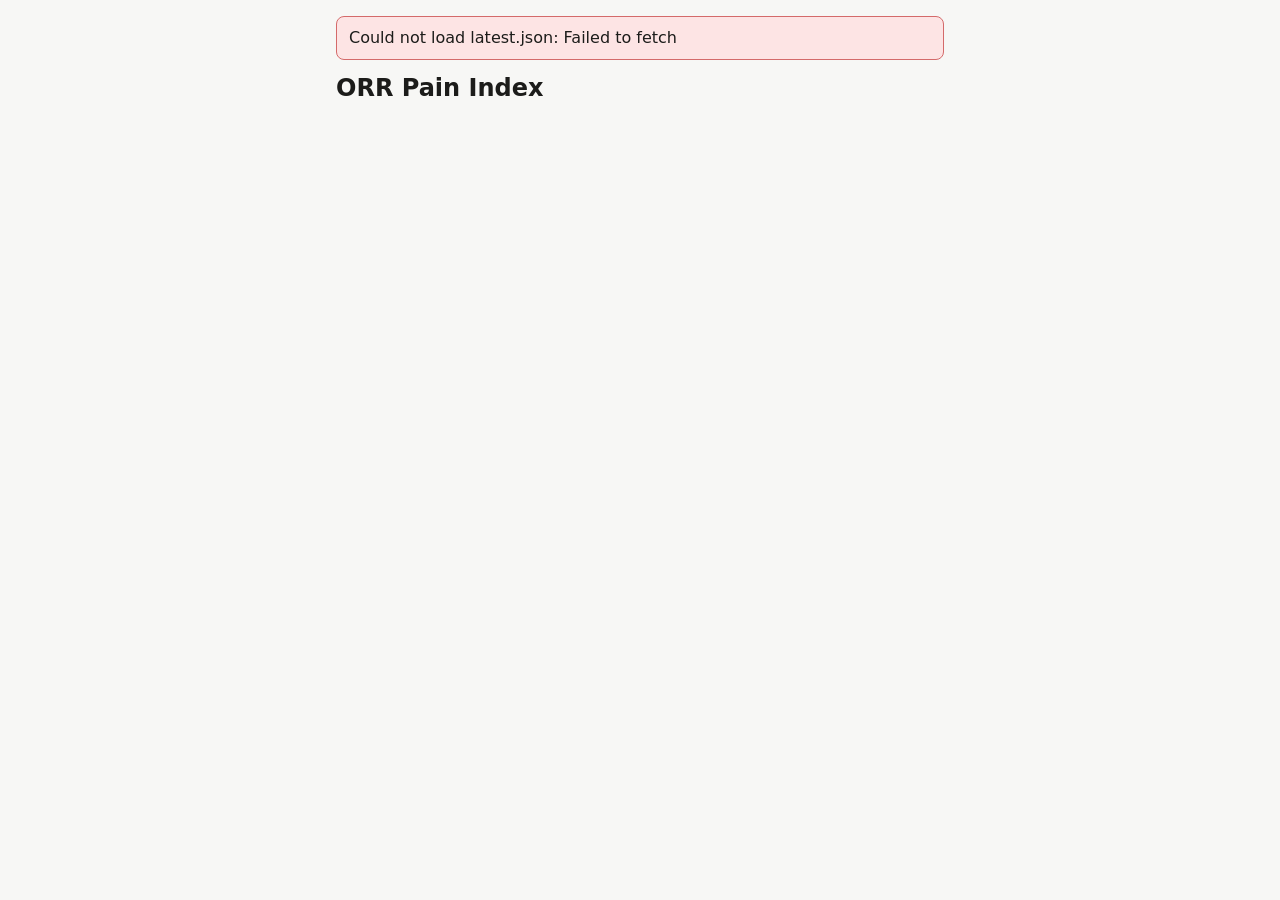
==== site/index.html @ 40b0085a "feat: dashboard shell and Live now page Co-Authored-By: Claude Sonnet 5.5 <noreply@anthropic.com>" ====
<!doctype html>
<html lang="en">
<head>
  <meta charset="utf-8">
  <meta name="viewport" content="width=device-width, initial-scale=1">
  <title>ORR Pain Index</title>
  <link rel="stylesheet" href="style.css">
</head>
<body>
  <main>
    <header class="page-head">
      <h1>ORR Pain Index</h1>
      <p id="updated" class="updated" aria-live="polite"></p>
    </header>
    <div id="notice" class="notice" role="status" hidden></div>
    <ol id="routes" class="routes"></ol>
  </main>
  <script type="module" src="live.js"></script>
</body>
</html>
---- site/style.css ----
:root {
  --bg: #f7f7f5;
  --surface: #ffffff;
  --text: #1c1c1a;
  --muted: #5d5d58;
  --border: #dcdcd6;
  --low: #1b7f4b;
  --moderate: #9a6700;
  --high: #c2410c;
  --severe: #b01030;
  --notice-bg: #fff4d6;
  --notice-border: #e0b64a;
  --error-bg: #fde4e4;
  --error-border: #d46a6a;
}

@media (prefers-color-scheme: dark) {
  :root {
    --bg: #121211;
    --surface: #1d1d1b;
    --text: #ececE8;
    --muted: #a3a39c;
    --border: #36362f;
    --low: #4cc38a;
    --moderate: #e5b23c;
    --high: #ff8a4c;
    --severe: #ff6b81;
    --notice-bg: #3a3118;
    --notice-border: #7d6a2a;
    --error-bg: #401c1c;
    --error-border: #8a3b3b;
  }
}

* { box-sizing: border-box; }

body {
  margin: 0;
  background: var(--bg);
  color: var(--text);
  font: 16px/1.4 system-ui, -apple-system, "Segoe UI", Roboto, sans-serif;
}

main {
  max-width: 40rem;
  margin: 0 auto;
  padding: 16px;
}

h1 { margin: 0; font-size: 1.5rem; }
.page-head { margin-bottom: 12px; }
.updated { margin: 4px 0 0; color: var(--muted); min-height: 1.4em; }

.notice {
  margin: 0 0 12px;
  padding: 10px 12px;
  border: 1px solid var(--notice-border);
  background: var(--notice-bg);
  border-radius: 8px;
}
.notice[hidden] { display: none; }
.notice-error { border-color: var(--error-border); background: var(--error-bg); }

.routes { list-style: none; margin: 0; padding: 0; display: grid; gap: 8px; }

.route {
  display: grid;
  grid-template-columns: minmax(0, 1fr) auto;
  gap: 2px 12px;
  padding: 12px;
  background: var(--surface);
  border: 1px solid var(--border);
  border-left: 6px solid var(--muted);
  border-radius: 8px;
  overflow-wrap: anywhere;
}
.route-name { font-weight: 600; }
.route-dir { grid-column: 1; color: var(--muted); font-size: 0.875rem; }
.route-index { grid-column: 2; grid-row: 1 / span 2; text-align: right; }
.index-num { display: block; font-size: 1.75rem; font-weight: 700; line-height: 1.1; }
.index-band { font-size: 0.8rem; font-weight: 600; text-transform: uppercase; letter-spacing: 0.04em; }
.route-lost, .route-times, .route-nodata { grid-column: 1 / -1; font-size: 0.9rem; }
.route-times { color: var(--muted); }
.route-nodata { color: var(--muted); font-style: italic; }

.band-low { border-left-color: var(--low); }
.band-moderate { border-left-color: var(--moderate); }
.band-high { border-left-color: var(--high); }
.band-severe { border-left-color: var(--severe); }
.band-low .route-index { color: var(--low); }
.band-moderate .route-index { color: var(--moderate); }
.band-high .route-index { color: var(--high); }
.band-severe .route-index { color: var(--severe); }
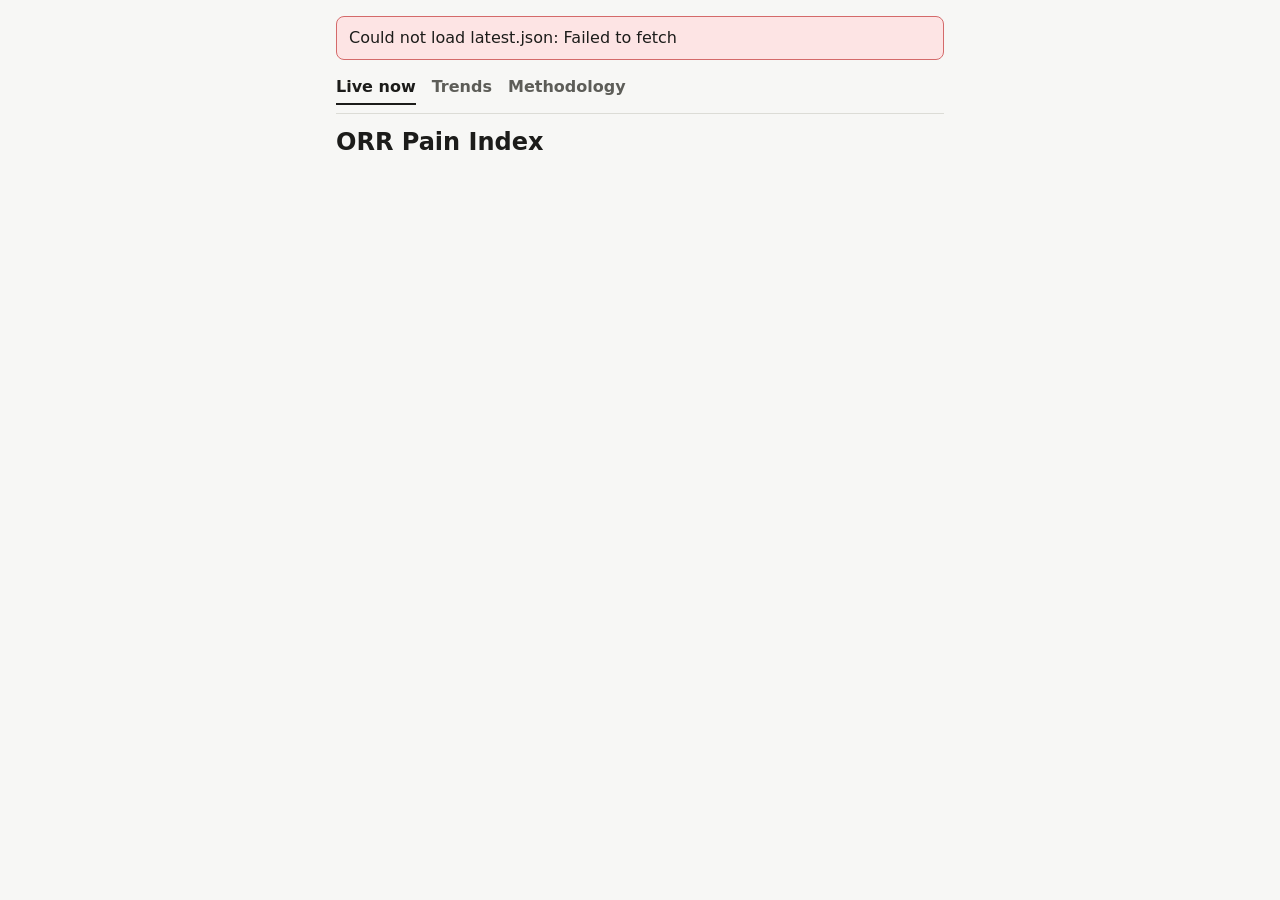
==== commit 652cc936: "feat: corridor, trends and methodology pages Co-Authored-By: Claude Sonnet 5.5 <noreply@anthropic.co" ====
--- a/site/index.html
+++ b/site/index.html
@@ -8,6 +8,11 @@
 </head>
 <body>
   <main>
+    <nav class="site-nav" aria-label="Site">
+      <a href="index.html" aria-current="page">Live now</a>
+      <a href="trends.html">Trends</a>
+      <a href="methodology.html">Methodology</a>
+    </nav>
     <header class="page-head">
       <h1>ORR Pain Index</h1>
       <p id="updated" class="updated" aria-live="polite"></p>
--- a/site/style.css
+++ b/site/style.css
@@ -91,3 +91,68 @@
 .band-moderate .route-index { color: var(--moderate); }
 .band-high .route-index { color: var(--high); }
 .band-severe .route-index { color: var(--severe); }
+
+/* ---- shared nav, sections and utilities ---- */
+:root {
+  --series-1: #1f6fb2; --series-2: #c2410c; --series-3: #2a8a5c;
+  --series-4: #8a4fc0; --series-5: #a8860b; --series-6: #c0307a;
+  --hm-low: #cfe9da; --hm-moderate: #f3e1ae; --hm-high: #f5c9ad; --hm-severe: #eeb0bb;
+  --hatch-a: #e4e4de; --hatch-b: #c9c9c1;
+}
+@media (prefers-color-scheme: dark) {
+  :root {
+    --series-1: #6bb1ee; --series-2: #ff8a4c; --series-3: #4cc38a;
+    --series-4: #b78af0; --series-5: #e5b23c; --series-6: #f06ca5;
+    --hm-low: #1f4d36; --hm-moderate: #54451a; --hm-high: #5c3a22; --hm-severe: #5e2531;
+    --hatch-a: #2a2a27; --hatch-b: #3d3d38;
+  }
+}
+
+a { color: inherit; }
+.muted { color: var(--muted); font-size: 0.9rem; }
+.sr-only { position: absolute; width: 1px; height: 1px; margin: -1px; padding: 0; overflow: hidden; clip: rect(0 0 0 0); white-space: nowrap; border: 0; }
+h2 { font-size: 1.15rem; margin: 24px 0 8px; }
+section { margin-bottom: 8px; }
+.back { margin: 0 0 4px; font-size: 0.9rem; }
+
+.site-nav { display: flex; flex-wrap: wrap; gap: 4px 16px; margin-bottom: 12px; padding-bottom: 8px; border-bottom: 1px solid var(--border); }
+.site-nav a { padding: 4px 0; text-decoration: none; color: var(--muted); font-weight: 600; }
+.site-nav a[aria-current="page"] { color: var(--text); border-bottom: 2px solid var(--text); }
+.route-name a { text-decoration: none; }
+.route-name a:hover, .route-name a:focus-visible { text-decoration: underline; }
+
+.prose p, .prose li { max-width: 60ch; }
+.prose code { background: var(--surface); border: 1px solid var(--border); padding: 1px 4px; border-radius: 4px; overflow-wrap: anywhere; }
+
+.table-wrap { overflow-x: auto; }
+table { width: 100%; border-collapse: collapse; font-size: 0.9rem; }
+th, td { text-align: left; padding: 6px 8px; border-bottom: 1px solid var(--border); vertical-align: top; }
+td.num { white-space: nowrap; }
+.rk-band { font-size: 0.75rem; font-weight: 600; text-transform: uppercase; letter-spacing: 0.04em; }
+.dep-best, .dep-worst { font-weight: 600; }
+.dep-idx { color: var(--muted); }
+.dep-none { color: var(--muted); font-style: italic; }
+.band-text-low { color: var(--low); }
+.band-text-moderate { color: var(--moderate); }
+.band-text-high { color: var(--high); }
+.band-text-severe { color: var(--severe); }
+
+.chart-wrap { position: relative; height: 320px; }
+.chart-wrap[hidden] { display: none; }
+.worst-days { padding-left: 1.4rem; }
+.wd-date { font-weight: 600; }
+
+.heatmap {
+  display: grid;
+  grid-template-columns: 4.5rem repeat(7, minmax(0, 1fr));
+  gap: 2px;
+  font-size: 0.75rem;
+}
+.hm-day, .hm-time { color: var(--muted); font-weight: 600; text-align: center; align-self: center; }
+.hm-time { text-align: right; padding-right: 4px; white-space: nowrap; }
+.hm-cell { min-height: 22px; display: flex; align-items: center; justify-content: center; border-radius: 3px; border: 1px solid var(--border); font-variant-numeric: tabular-nums; }
+.hm-low { background: var(--hm-low); }
+.hm-moderate { background: var(--hm-moderate); }
+.hm-high { background: var(--hm-high); }
+.hm-severe { background: var(--hm-severe); font-weight: 700; }
+.hm-insufficient { background: repeating-linear-gradient(45deg, var(--hatch-a) 0 4px, var(--hatch-b) 4px 8px); }
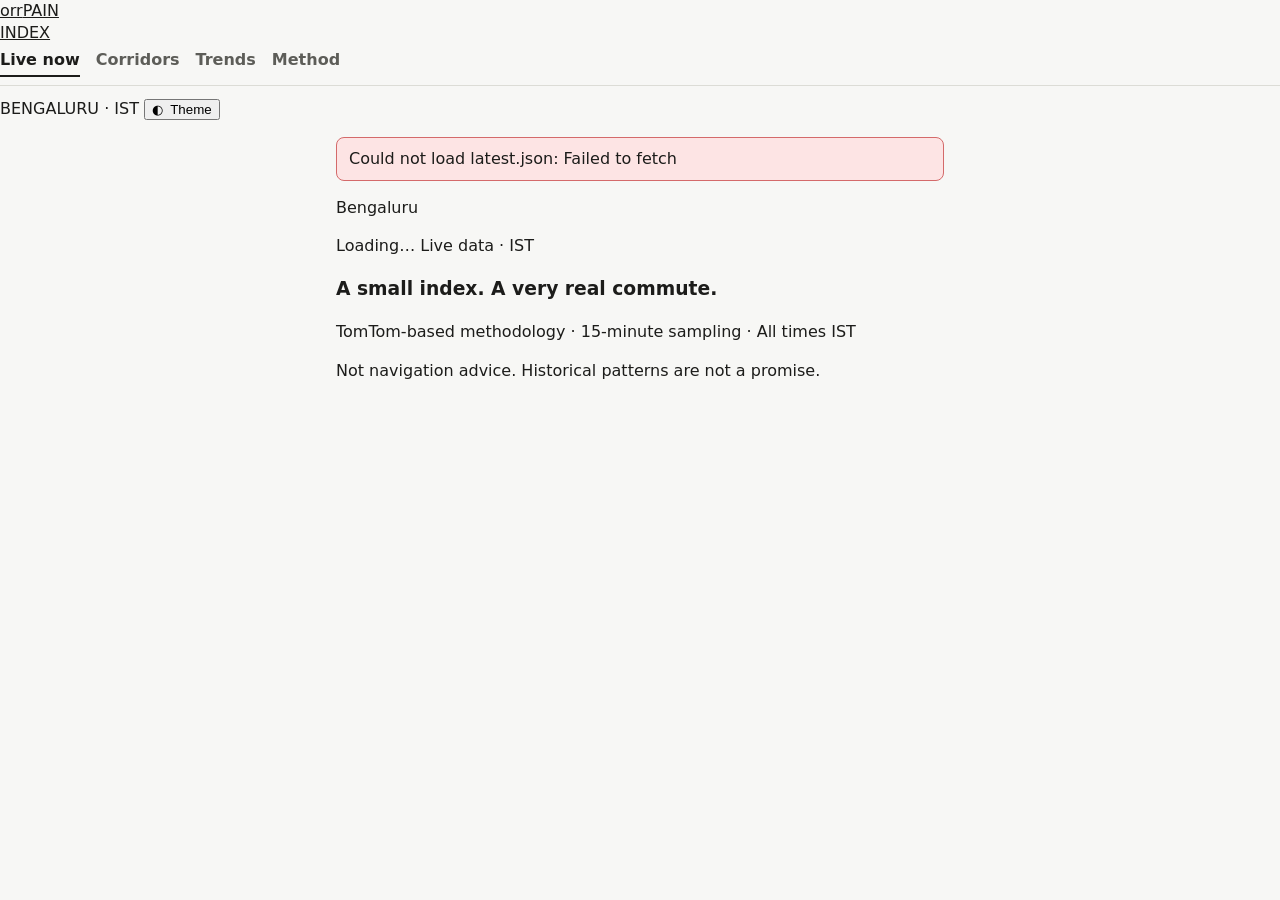
==== commit 39114083: "feat: rebuild Live now and Corridor pages to the Figma design Live now: city-wide hero, freshness ch" ====
--- a/site/index.html
+++ b/site/index.html
@@ -3,23 +3,63 @@
 <head>
   <meta charset="utf-8">
   <meta name="viewport" content="width=device-width, initial-scale=1">
-  <title>ORR Pain Index</title>
+  <meta name="color-scheme" content="light dark">
+  <title>ORR Pain Index · Live now</title>
+  <meta name="description" content="Live Bengaluru commute times across the Outer Ring Road and other tech corridors, ranked by how much time they cost you.">
+  <link rel="preconnect" href="https://fonts.googleapis.com">
+  <link rel="preconnect" href="https://fonts.gstatic.com" crossorigin>
+  <link rel="stylesheet" href="https://fonts.googleapis.com/css2?family=IBM+Plex+Mono:wght@400;500&family=Inter:wght@400;500;600&family=Space+Grotesk:wght@500;700&display=swap">
   <link rel="stylesheet" href="style.css">
+  <script>try{var t=localStorage.getItem("orr-theme");if(t==="light"||t==="dark")document.documentElement.dataset.theme=t}catch(e){}</script>
 </head>
 <body>
+  <header class="site-header">
+    <div class="site-header-inner">
+      <a class="brand" href="index.html" aria-label="orr Pain Index, home"><span class="brand-mark">orr</span><span class="brand-sub">PAIN<br>INDEX</span></a>
+      <nav class="site-nav" aria-label="Site">
+        <a href="index.html" aria-current="page">Live now</a>
+        <a href="corridor.html">Corridors</a>
+        <a href="trends.html">Trends</a>
+        <a href="methodology.html">Method</a>
+      </nav>
+      <span class="site-place">BENGALURU · IST</span>
+      <button class="btn theme-btn" id="theme" type="button" aria-label="Switch between light and dark theme"><span aria-hidden="true">◐</span>&nbsp; Theme</button>
+    </div>
+  </header>
   <main>
-    <nav class="site-nav" aria-label="Site">
-      <a href="index.html" aria-current="page">Live now</a>
-      <a href="trends.html">Trends</a>
-      <a href="methodology.html">Methodology</a>
-    </nav>
-    <header class="page-head">
-      <h1>ORR Pain Index</h1>
-      <p id="updated" class="updated" aria-live="polite"></p>
-    </header>
+    <div class="context">
+      <p class="caption" id="today">Bengaluru</p>
+      <span class="chip chip-idle" id="chip" aria-live="polite">Loading…</span>
+      <span class="chip">Live data · IST</span>
+    </div>
     <div id="notice" class="notice" role="status" hidden></div>
-    <ol id="routes" class="routes"></ol>
+    <section id="hero" class="hero card" aria-labelledby="hero-title" hidden></section>
+    <section id="empty" class="empty card" hidden>
+      <h2>No data yet</h2>
+      <p class="muted">The first sample will appear after the next 15-minute cycle.</p>
+    </section>
+    <section id="board" aria-labelledby="board-title" hidden>
+      <div class="board-top">
+        <div class="board-title">
+          <h2 id="board-title">The slow lane leaderboard</h2>
+          <p class="caption" id="board-sub"></p>
+        </div>
+        <div class="board-controls" id="controls"></div>
+      </div>
+      <div class="board card" style="margin-top: 24px">
+        <div class="board-head" aria-hidden="true">
+          <span>ROUTE / DIRECTION</span><span class="span-2">PAIN / 100</span><span>MINUTES LOST</span><span>LIVE / FREE-FLOW</span>
+        </div>
+        <ol id="routes" class="routes"></ol>
+      </div>
+    </section>
+    <footer class="site-foot">
+      <h3>A small index. A very real commute.</h3>
+      <p>TomTom-based methodology · 15-minute sampling · All times IST</p>
+      <p>Not navigation advice. Historical patterns are not a promise.</p>
+    </footer>
   </main>
+  <script type="module" src="theme.js"></script>
   <script type="module" src="live.js"></script>
 </body>
 </html>
